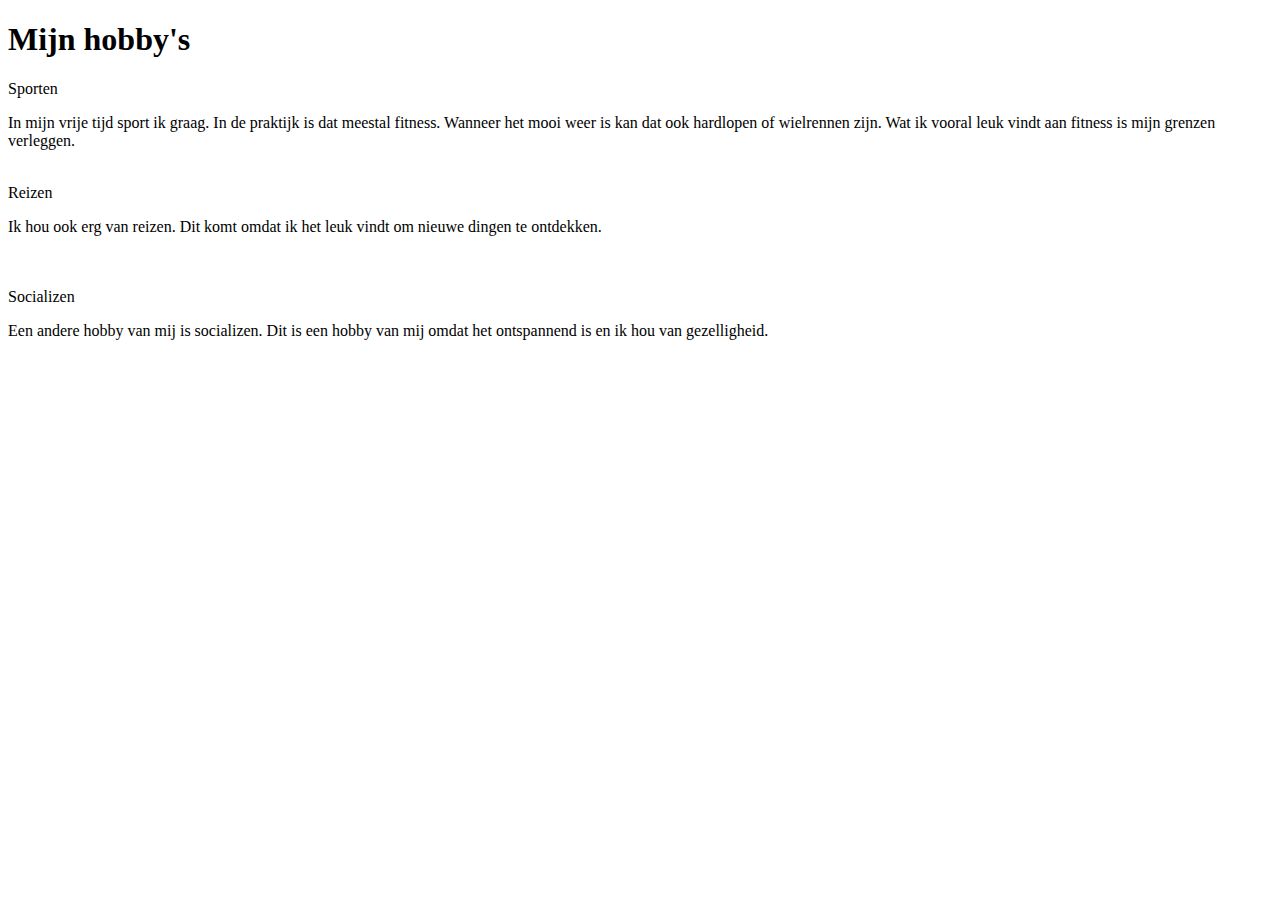
==== hobbies.html @ 07c69793 "Add files via upload" ====
<!DOCTYPE html>
<html lang="en">
    
    <head>
        <meta charset="UTF-8">
        <meta name="viewport" content="width=device-width, initial-scale=1.0">
        <title>Leander's Hobby's</title>
        <link rel="stylesheet" href="/HTML - Personal Site/css/styles.css">
    </head>
        
    <body>
        <h1>Mijn hobby's</h1>
        <li>Sporten</li>
        <p>In mijn vrije tijd sport ik graag. In de praktijk is dat meestal fitness. Wanneer het mooi weer is kan dat ook hardlopen of wielrennen zijn. Wat ik vooral leuk vindt aan fitness is mijn grenzen verleggen. 
        <br>
        <br>
        <li>Reizen</li>
        <p>Ik hou ook erg van reizen. Dit komt omdat ik het leuk vindt om nieuwe dingen te ontdekken.</p>
        <br>
        <br> 
        <li>Socializen</li>
        <p>Een andere hobby van mij is socializen. Dit is een hobby van mij omdat het ontspannend is en ik hou van gezelligheid.</p>  
    </body>

</html>
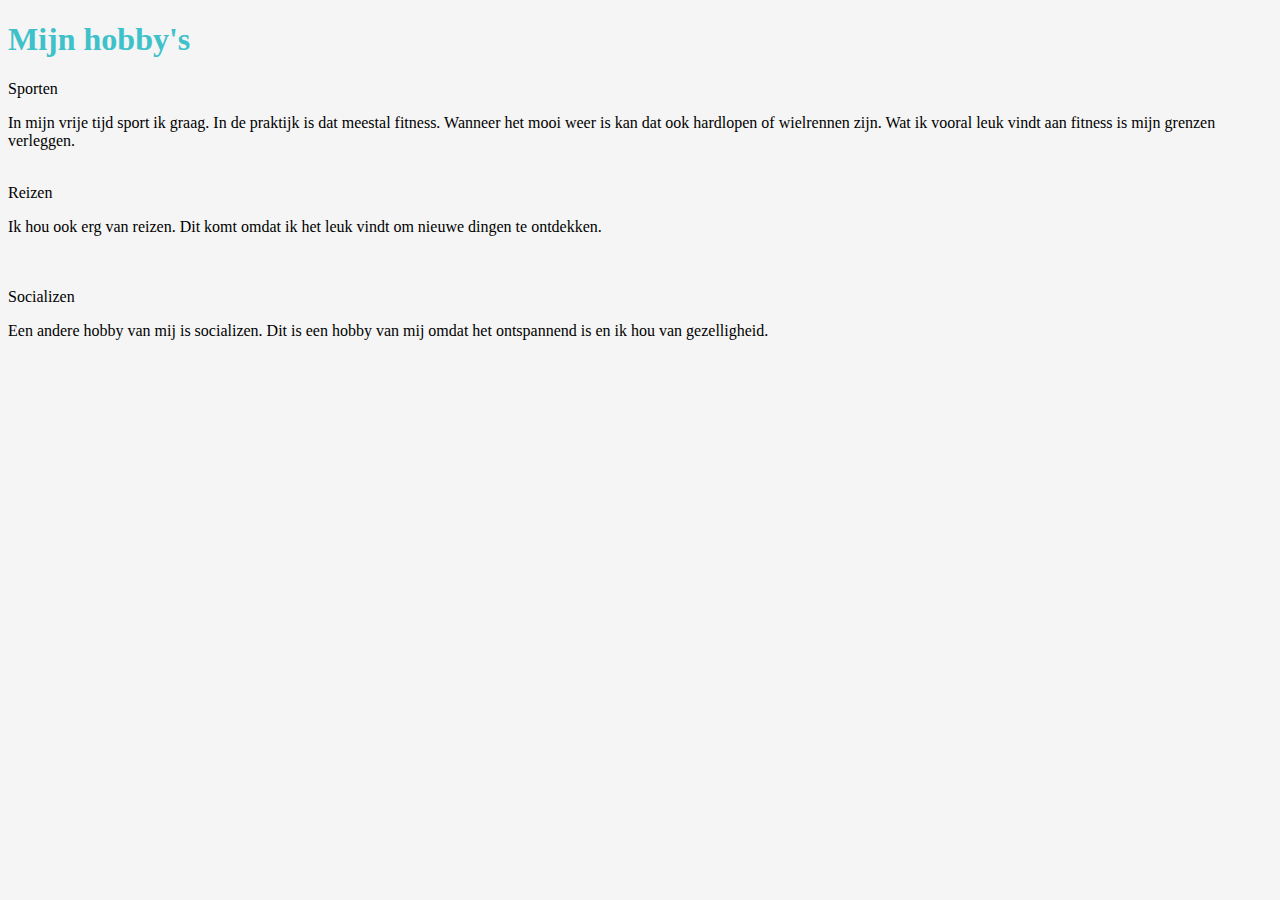
==== commit ecf0b815: "Update hobbies.html" ====
--- a/hobbies.html
+++ b/hobbies.html
@@ -5,7 +5,7 @@
         <meta charset="UTF-8">
         <meta name="viewport" content="width=device-width, initial-scale=1.0">
         <title>Leander's Hobby's</title>
-        <link rel="stylesheet" href="/HTML - Personal Site/css/styles.css">
+        <link rel="stylesheet" href="css/styles.css">
     </head>
         
     <body>
@@ -22,4 +22,4 @@
         <p>Een andere hobby van mij is socializen. Dit is een hobby van mij omdat het ontspannend is en ik hou van gezelligheid.</p>  
     </body>
 
-</html>+</html>
--- a/css/styles.css
+++ b/css/styles.css
@@ -0,0 +1,27 @@
+body{
+  background-color: #f5f5f5;
+}
+
+img{
+  width: 200px;
+}
+
+hr{
+  width: 20%; 
+  border-style: none;
+  border-top: dotted; 
+  color: lightgray; 
+  border-width: 5px;
+}
+
+h1{
+  color: #3fc1c9;
+}
+
+h2{
+  color: #3fc1c9;
+}
+
+h3{
+  color: #3fc1c9;
+}